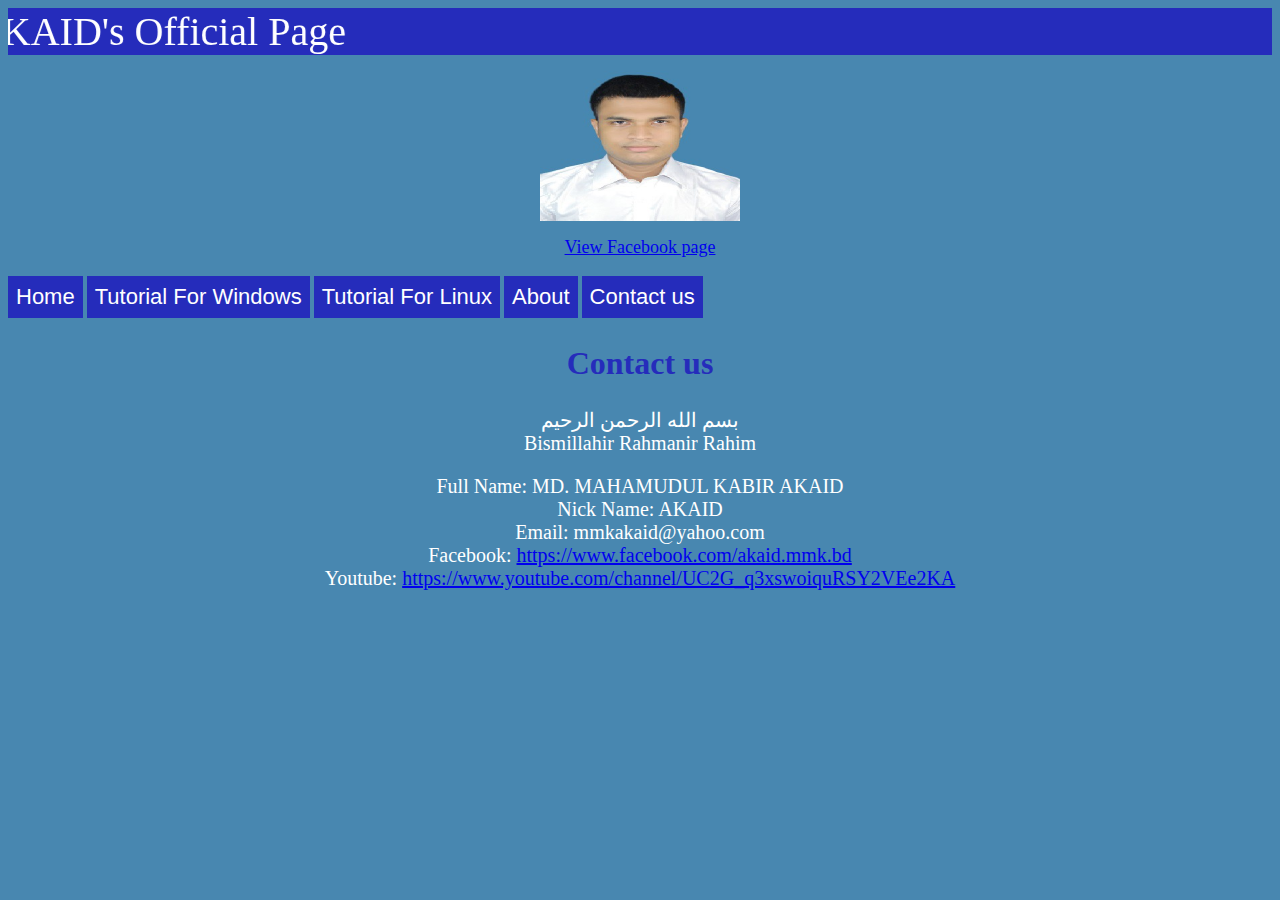
==== contact-us.html @ 034eddae "Add files via upload" ====
<html>
          <head>
		             <title>Contact us</title>
					 <link rel="stylesheet" href="style.css"/>
		  </head>
		  <body>
		             <marquee direction="right" style="color: white; background-color: #252cbb; text-align: center; font-size: 40px">Welcome to MMK AKAID's Official Page</marquee>
					 <p style="text-align:center"><img src="mmk-akaid.jpg" alt="mmk akaid" width="200px" height="150px"></p>
					 <div style="text-align: center; font-size: 18px"><a href="https://www.facebook.com/akaid.mmk.bd">View Facebook page</a></div><br/>
					 <a href="index.html"><button class="button">Home</button></a>
					 <a href="tutorial-for-windows.html"><button class="button">Tutorial For Windows</button></a>
					 <a href="tutorial-for-linux.html"><button class="button">Tutorial For Linux</button></a>
					 <a href="about.html"><button class="button">About</button></a>
					 <a href="contact-us.html"><button class ="button">Contact us</button></a>
					 <h2 style="color: #252cbb; text-align: center; font-size: 32px">Contact us</h2>
					 <p style="color: white; text-align: center; font-size: 20px">بسم الله الرحمن الرحيم<br/>
					 Bismillahir Rahmanir Rahim</p>
					 <p style="color: white; text-align: center; font-size: 20px;">Full Name: MD. MAHAMUDUL KABIR AKAID<br/>
					 Nick Name: AKAID<br/>
					 Email: mmkakaid@yahoo.com<br/>
					 Facebook: <a href="https://www.facebook.com/akaid.mmk.bd">https://www.facebook.com/akaid.mmk.bd</a><br/>
					 Youtube: <a href="https://www.youtube.com/channel/UC2G_q3xswoiquRSY2VEe2KA/">https://www.youtube.com/channel/UC2G_q3xswoiquRSY2VEe2KA</a></p>
		 </body>
</html>
---- style.css ----
body
       {background: #4887b0}
.button
       {background-color: #252cbb;
	   border: none;
	   color: white;
	   padding: 8px 8px;
	   text-align: center;
	   text-decoration: none;
	   display: inline-block;
	   font-size: 22px;
	   margin: none;
	   cursor: pointer}
.button-2
       {background-color: #8ccc41;
	   border: none;
	   color: white;
	   padding: 7px 7px;
	   text-align: center;
	   text-decoration: none;
	   display: inline-block;
	   font-size: 18px;
	   margin: none;
	   cursor: pointer}
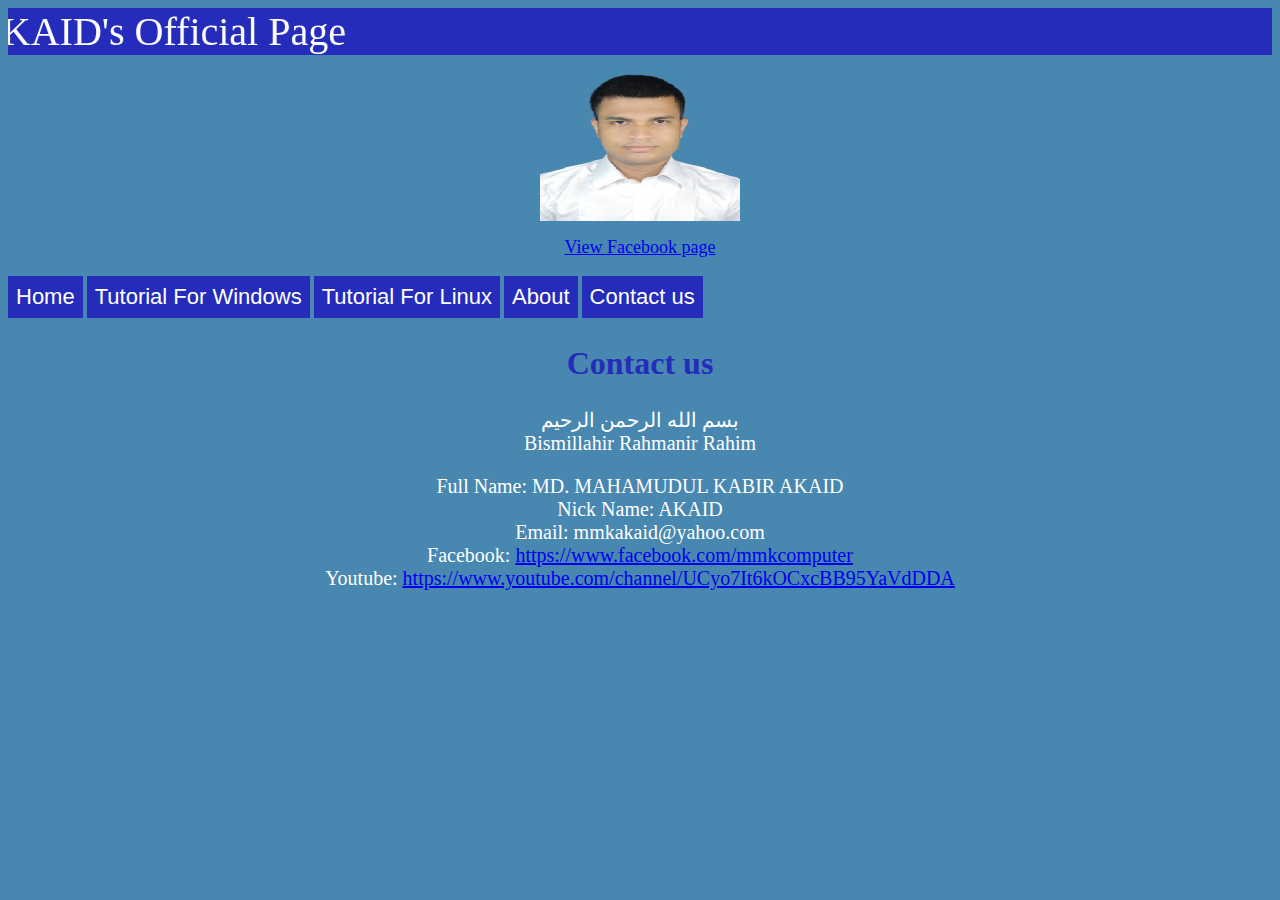
==== commit 70b6046e: "Update contact-us.html" ====
--- a/contact-us.html
+++ b/contact-us.html
@@ -18,7 +18,7 @@
 					 <p style="color: white; text-align: center; font-size: 20px;">Full Name: MD. MAHAMUDUL KABIR AKAID<br/>
 					 Nick Name: AKAID<br/>
 					 Email: mmkakaid@yahoo.com<br/>
-					 Facebook: <a href="https://www.facebook.com/akaid.mmk.bd">https://www.facebook.com/akaid.mmk.bd</a><br/>
-					 Youtube: <a href="https://www.youtube.com/channel/UC2G_q3xswoiquRSY2VEe2KA/">https://www.youtube.com/channel/UC2G_q3xswoiquRSY2VEe2KA</a></p>
+					 Facebook: <a href="https://www.facebook.com/mmkcomputer">https://www.facebook.com/mmkcomputer</a><br/>
+					 Youtube: <a href="https://www.youtube.com/channel/UCyo7It6kOCxcBB95YaVdDDA">https://www.youtube.com/channel/UCyo7It6kOCxcBB95YaVdDDA</a></p>
 		 </body>
-</html>+</html>
